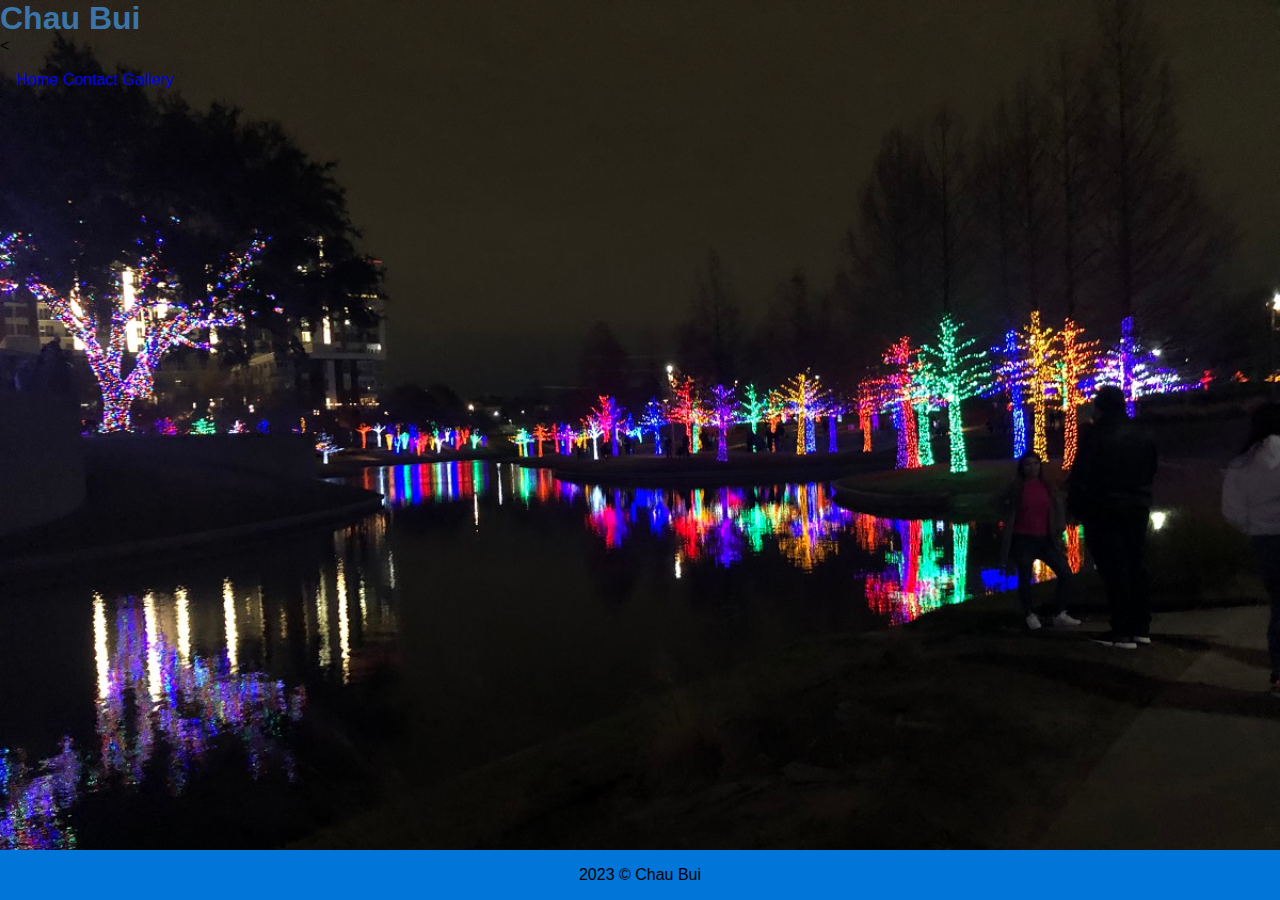
==== contact.html @ 92ccde1e "first thing upload" ====
<!DOCTYPE html>
<html lang="en">
<head>
    <meta charset="UTF-8">
    <meta http-equiv="X-UA-Compatible" content="IE=edge">
    <meta name="viewport" content="width=device-width, initial-scale=1.0">
    <link rel='stylesheet' type='text/css' media='screen' href='main.css'>
    <script src='main.js'></script>
    <title>Chau Bui, Contact</title>
</head>
<body>
    <header>
        <h1>Chau Bui</h1>
    </header>
    <<nav>
        <a href="index.html">Home</a>
        <a href="contact.html">Contact</a>
        <a href="gallery.html">Gallery</a>
    </nav>
    <footer>
        2023 &copy; Chau Bui
    </footer>
</body>
</html>
---- main.css ----
/*  ===== MOBILE styles (reside at the top and are inherited by all devices) ===== */
/*  ===== See tablet, desktop, and print @media queries at the bottom. */


/*   ----- Imports  -----  */
/* Add fonts from the app's server 
    @font-face {                
      font-family: 'FontName';
      src: url('FontName.woff2') format('woff2');
    } 
    ...or hosted services like Google Fonts 
    @import url(//fonts.googleapis.com/css?family=Font+Name);
  */

/* @import 'node_modules/modern-normalize/modern-normalize.css'; */
/* npm install modern-normalize
          Resets elements for browser consistency.  
          https://www.npmjs.com/package/modern-normalize
        */

/* Component-specific stylesheets, if any. 
    @import "component1.css";   
  */

/*   ----- Variables  -----  */
:root {
    --custom-color-read: #ca1a05, 
    /* --custom-color-orange: #FA8072, 
    --custom-color-blue: #40e0d085, 
    --custom-color-green: #f5eabc, 
    --custom-color-purple: #faa2ca,  */
    
    /* #f75846, #FA8072, #40e0d085, #f5eabc, #faa2ca,#E9F4FF, #FFC6C6, #BDFFFD, #3B75A9; */
    --custom-embellishment-name: ;
}

/*  ----- Viewport ----- elements inherited by all remaining elements ----- */
body {
    /* Can alternatively define in html {} or :root {} */
    
    /* border:5px solid #f5eabc; */
    background-image: url(../a3-buicha/images/vitruvian-park.jpg) ;
    background-repeat: no-repeat;
    background-size: cover;
    color: var(--custom-color-name) ;
    font-family: sans-serif;
    /* Define with at least one font name and its related generic family name.*/
    margin:0;
    padding: 0;
    max-width: 100%;
    box-sizing: border-box;
    display: flex;
    flex-direction: column;
    min-height: 100vh;
}

/*  ----- Page layout blocks -----  */
header {
    color:#3B75A9;
    /* background-color: #f75846; */
    /* background-color:#f5eabc; */
    margin-top: 0;
    /* height: 16px; */
    
    /* margin: 100px; */
    /* padding: 50px;
    border: 20px; */
}

.header{
    background-color:#0275d8;
    display: flex;
    justify-content:space-between;
    align-items: center;
    /* padding: 0.5rem; */
}

main {
    /* color:grey; */
    /* background-color:#f75846; */
    display: flex;
    justify-content: center;
    height: 100vh;
  

    
}

section {
    background-color:grey;
    padding: 1rem;
    width: 90%;
}

article {
    margin-top:1rem
}

#topic1 {}

#topic2 {}

div {}

aside {}




.student-name{
    font-size: 1.5rem;
    color:#f0ad4e;
    font-weight: bold;
    margin-left: 1.5rem;
    border: 2px solid black;
    padding:0.5rem 1rem
}

nav {
    padding: 1rem;
    
    
    /* border:50px;
    padding:20px;
    margin: 10px; */
  
}

.nav-button{
    color: white;
    border: 2px solid black;
    text-align: center;
    padding-top:0.8rem;
    padding-bottom: 0.8rem;
    padding-left: 2rem;
    padding-right: 2rem;
    margin-right: 1rem;
    border-radius: 0.5rem;
    background-color: #f0ad4e;

}


footer {
    margin-top: auto;
    background-color: #0275d8 ;
    padding: 1rem;
    text-align: center;
    /* color:#3B75A9;
    background-color:#FFC6C6;
    width: 500px;
    margin: auto;
    padding: 50px;
    border: 10px; */
}

nav a {
    /* background-color: #BDFFFD;
    border:2px solid #f75846;
    padding: 20px;
    margin: 10px; */
    
    
    
}

/* nav a:hover {
    background-color:#f75846;
    padding: 20px;
    margin: 10px:
} */


/* ----- Anchors ----- Text links */
a {
    text-decoration: none;
}

a:link {}

a:hover {}

a:active {}

a:visited {}

/*  ----- Navigation ----- Override text links for navigation only.  */


/*  -----  Typography  ----- */
p {}

br {}

ol,
ul,
dl {}

li {}

dt {}

dd {}

h1,
h2,
h3,
h4,
h5,
h6 {
    
   margin: 0; 
}

h1 {}

h2 {}

h3 {}

h4 {}

h5 {}

h6 {}

abbr {}

acronym {}

address {}

blockquote {}

q {}

cite {}

em {}

hr {}

mark {}

s {}

span {}

strong {}

sub {}

sup {}

time {}

/*  ----- Coding or instructional typography ----- */
pre {}

code {}

kbd {}

samp {}

var {}

del {}

ins {}

/*  ----- Table ----- */
table {}

caption {}

thead {}

tbody {}

tfoot {}

tr {}

tr:nth-child(even) {}

th {}

td {}

td:nth-child(1) {}

colgroup {}

data {}

datalist {}


/*  ----- Form ----- */
form {}

fieldset {}

legend {}

label {}

button {}

input {}

output {}

meter {}

progress {}

select {}

optgroup {}

option {}

textarea {}

/* ----- Media ----- */
figure {
    
}

figcaption {
    
}

figure img {}

svg {}

picture {}

source {}

iframe {}

video {}

audio {}

embed {}

object {}

/*  ----- Classes for alignment, positioning, widths, grids, embellishments, and animation -----  */
.gallery {
    
    display: flex;
    color: #E9F4FF;
}

.floatright {}

.floatleft {}

.center-middle {}

.ten {}

.twenty {}

.thirty {}

.forty {}

.fifty {}

.sixty {}

.seventy {}

.eighty {}

.radius {}

.circle {}

.boxshadow {}

.tshadow {}

.gradient {}

.shape {}

@keyframes App-logo {}

/*   ===== TABLET  media query overrides mobile styles ===== */
@media all and (min-width: 600px) {}

/*   ===== DESKTOP  media query overrides mobile and tablet styles ===== */
@media all and (min-width: 1080px) {}

/*   ===== PRINT  media query overrides previous styles =====  */
@media print {}
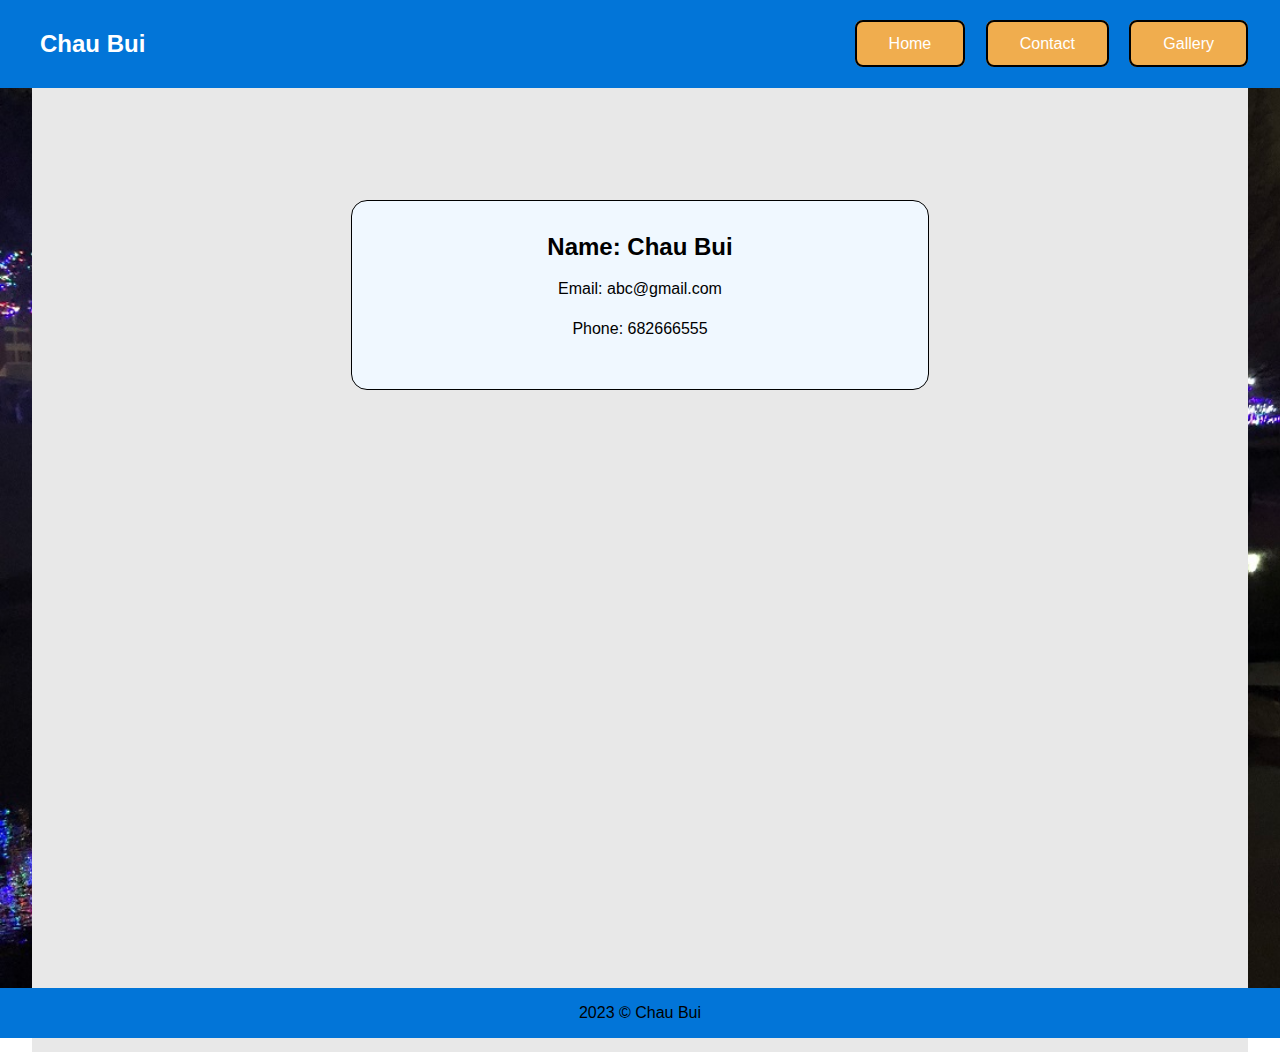
==== commit 1f5a3e84: "Thang" ====
--- a/contact.html
+++ b/contact.html
@@ -1,24 +1,35 @@
 <!DOCTYPE html>
 <html lang="en">
-<head>
-    <meta charset="UTF-8">
-    <meta http-equiv="X-UA-Compatible" content="IE=edge">
-    <meta name="viewport" content="width=device-width, initial-scale=1.0">
-    <link rel='stylesheet' type='text/css' media='screen' href='main.css'>
-    <script src='main.js'></script>
+  <head>
+    <meta charset="UTF-8" />
+    <meta http-equiv="X-UA-Compatible" content="IE=edge" />
+    <meta name="viewport" content="width=device-width, initial-scale=1.0" />
+    <link rel="stylesheet" type="text/css" media="screen" href="main.css" />
+    <script src="main.js"></script>
     <title>Chau Bui, Contact</title>
-</head>
-<body>
+  </head>
+  <body>
     <header>
-        <h1>Chau Bui</h1>
+      <div class="header">
+        <p class="student-name">Chau Bui</p>
+        <nav>
+          <a class="nav-button" href="index.html"> Home</a>
+          <a class="nav-button" href="contact.html">Contact</a>
+          <a class="nav-button" href="gallery.html">Gallery</a>
+        </nav>
+      </div>
     </header>
-    <<nav>
-        <a href="index.html">Home</a>
-        <a href="contact.html">Contact</a>
-        <a href="gallery.html">Gallery</a>
-    </nav>
-    <footer>
-        2023 &copy; Chau Bui
-    </footer>
-</body>
-</html>+    <main class="main">
+      <section>
+        <div class="contact">
+          <div class="contact-conatiner">
+            <h2>Name: Chau Bui</h2>
+            <p>Email: abc@gmail.com</p>
+            <p>Phone: 682666555</p>
+          </div>
+        </div>
+      </section>
+    </main>
+    <footer>2023 &copy; Chau Bui</footer>
+  </body>
+</html>
--- a/main.css
+++ b/main.css
@@ -39,9 +39,9 @@
     /* Can alternatively define in html {} or :root {} */
     
     /* border:5px solid #f5eabc; */
-    background-image: url(../a3-buicha/images/vitruvian-park.jpg) ;
+    background-image: url(./images/vitruvian-park.jpg) ;
     background-repeat: no-repeat;
-    background-size: cover;
+    background-size:cover;
     color: var(--custom-color-name) ;
     font-family: sans-serif;
     /* Define with at least one font name and its related generic family name.*/
@@ -51,7 +51,6 @@
     box-sizing: border-box;
     display: flex;
     flex-direction: column;
-    min-height: 100vh;
 }
 
 /*  ----- Page layout blocks -----  */
@@ -61,7 +60,6 @@
     /* background-color:#f5eabc; */
     margin-top: 0;
     /* height: 16px; */
-    
     /* margin: 100px; */
     /* padding: 50px;
     border: 20px; */
@@ -75,21 +73,28 @@
     /* padding: 0.5rem; */
 }
 
+
+.main{
+    height: 100vh;
+}
+
 main {
     /* color:grey; */
     /* background-color:#f75846; */
     display: flex;
     justify-content: center;
-    height: 100vh;
+    /* height: 100vh; */
   
 
     
 }
 
 section {
-    background-color:grey;
-    padding: 1rem;
+    
+    background-color:#E8E8E8;
+    padding: 2rem;
     width: 90%;
+    height: 100%;
 }
 
 article {
@@ -104,17 +109,23 @@
 
 aside {}
 
-
+.gallary-image{
+    width: 400px;
+    height: 400px;
+    border: 2px solid white;
+    margin-bottom: 1rem;
+
+}
 
 
 .student-name{
     font-size: 1.5rem;
-    color:#f0ad4e;
+    color:white;
     font-weight: bold;
     margin-left: 1.5rem;
-    border: 2px solid black;
     padding:0.5rem 1rem
 }
+
 
 nav {
     padding: 1rem;
@@ -126,6 +137,9 @@
   
 }
 
+p{
+    line-height: 1.5rem;
+}
 .nav-button{
     color: white;
     border: 2px solid black;
@@ -146,6 +160,7 @@
     background-color: #0275d8 ;
     padding: 1rem;
     text-align: center;
+
     /* color:#3B75A9;
     background-color:#FFC6C6;
     width: 500px;
@@ -164,12 +179,33 @@
     
 }
 
-/* nav a:hover {
+
+
+nav a:hover {
     background-color:#f75846;
-    padding: 20px;
-    margin: 10px:
-} */
-
+    transition: all 0.5s ease-in-out;
+}
+
+.contact {
+    display: flex;
+    justify-content: center;
+    /* flex-direction: column; */
+    /* align-items: center; */
+}
+
+.contact-conatiner{
+    background-color: aliceblue;
+    
+    justify-content: center;
+    width: 50%;
+    /* height: 500px; */
+    text-align: center;
+    padding-top: 2rem;
+    padding-bottom: 2rem;
+    border: 1px solid black;
+    border-radius: 1rem;
+    margin-top: 5rem;
+}
 
 /* ----- Anchors ----- Text links */
 a {
@@ -178,7 +214,9 @@
 
 a:link {}
 
-a:hover {}
+a:hover {
+    
+}
 
 a:active {}
 
@@ -198,9 +236,13 @@
 
 li {}
 
-dt {}
-
-dd {}
+dt {
+    padding:1rem
+}
+
+dd {
+     padding-left: 1rem;
+}
 
 h1,
 h2,
@@ -326,7 +368,10 @@
 
 /* ----- Media ----- */
 figure {
-    
+    text-align: center;
+    width: 500px;
+    
+
 }
 
 figcaption {
@@ -353,9 +398,10 @@
 
 /*  ----- Classes for alignment, positioning, widths, grids, embellishments, and animation -----  */
 .gallery {
-    
     display: flex;
-    color: #E9F4FF;
+    justify-content: center;
+    flex-wrap:wrap;
+    row-gap: 1rem;
 }
 
 .floatright {}
@@ -395,7 +441,8 @@
 @keyframes App-logo {}
 
 /*   ===== TABLET  media query overrides mobile styles ===== */
-@media all and (min-width: 600px) {}
+@media all and (mix-width: 600px) {
+}
 
 /*   ===== DESKTOP  media query overrides mobile and tablet styles ===== */
 @media all and (min-width: 1080px) {}
